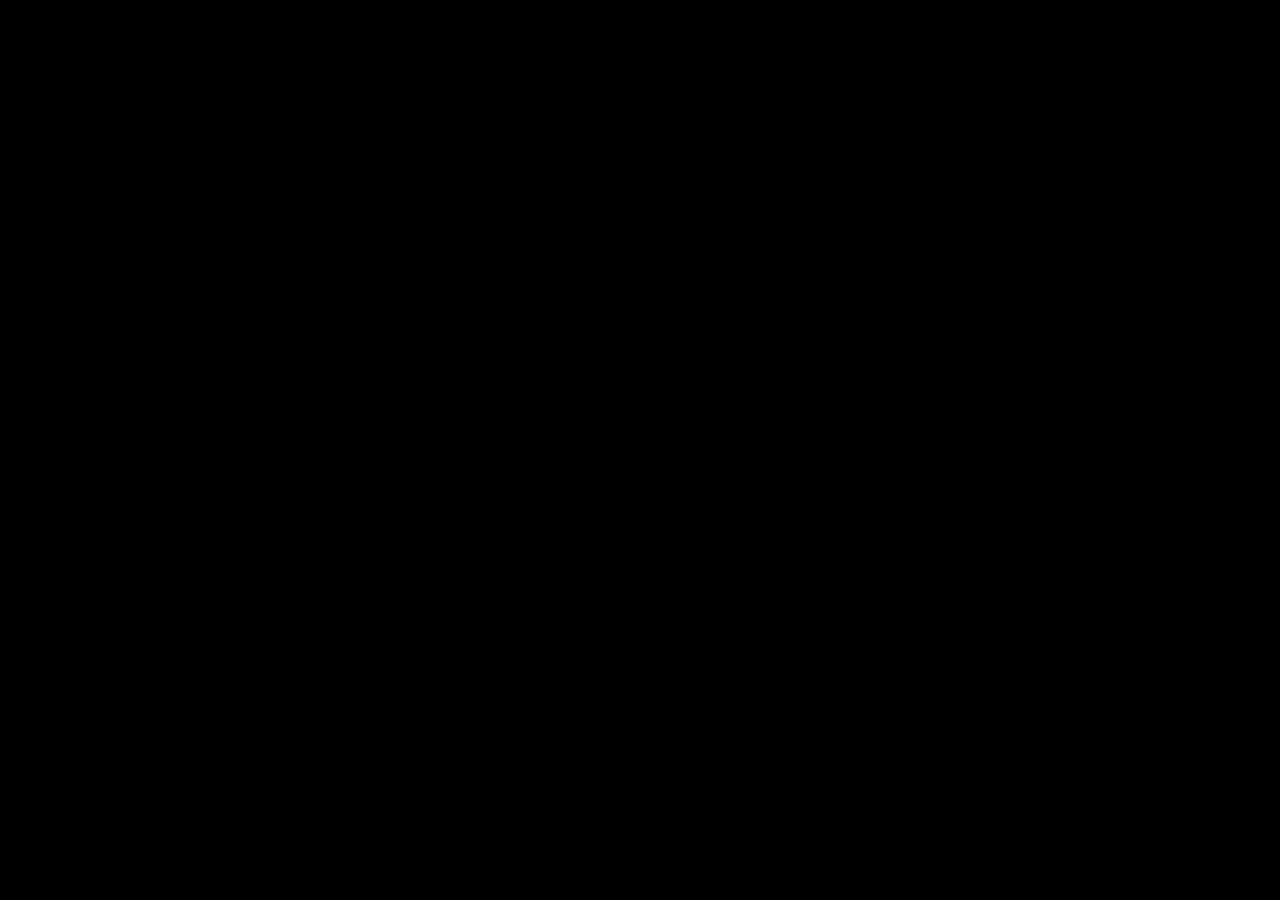
==== about.html @ 232d3d13 "submitted project" ====
<!DOCTYPE html>
<html lang="en">
    <head>
        <link rel="stylesheet" href="style.css">
        <title></title>
    </head>
    <body>
        <p>Glenn is a dedicated Full Stack Android Software Developer with 5 Years Experience. He works for Microsoft and Google as a Technical Supervisor and 5Technical Recruiter. During His Free Time, He love freelancing!</p>
        <script src="script.js"></script></div>
    </body>
</html>
---- style.css ----
html { 
    background: url(images/pexels-hasan-albari-1229861.jpg) no-repeat center center fixed; 
    -webkit-background-size: cover;
    -moz-background-size: cover;
    -o-background-size: cover;
    background-size: cover;
    background-color: black;
  }
body {
    text-align: center;
    box-sizing: border-box;
}
h1 {
    text-align: center;
    color: blue;
    font-size: 100px;
    letter-spacing: 100px;
}
button {
   background-color: rgb(167, 67, 117);
   font-family: 'Gill Sans', 'Gill Sans MT', Calibri, 'Trebuchet MS', sans-serif;
   text-decoration: black;
   letter-spacing: 10px;
   font-size: xx-large;
   font-weight: 200;
   font-style: italic;
}
h3 {
   font-family: Georgia, 'Times New Roman', Times, serif;
   padding-left: 10px;
   padding-right: 30px;
   padding-top: 10px;
   color: black;
   letter-spacing: 10px;
   font-size: xx-large;
   font-style: italic;
}
nav {
    float: center;
    margin-left: 30px;
    display: block;
    text-align: center;
    letter-spacing: 3px;
    color: black;
}
a {
    font-size: xx-large;
    color: black;
}
.logo {
    width: 30px;
    cursor: pointer;

}
p {
    letter-spacing: 10px;
    font-size: large;
    font-weight: 200;
    font-style: normal;
    color: black;
}
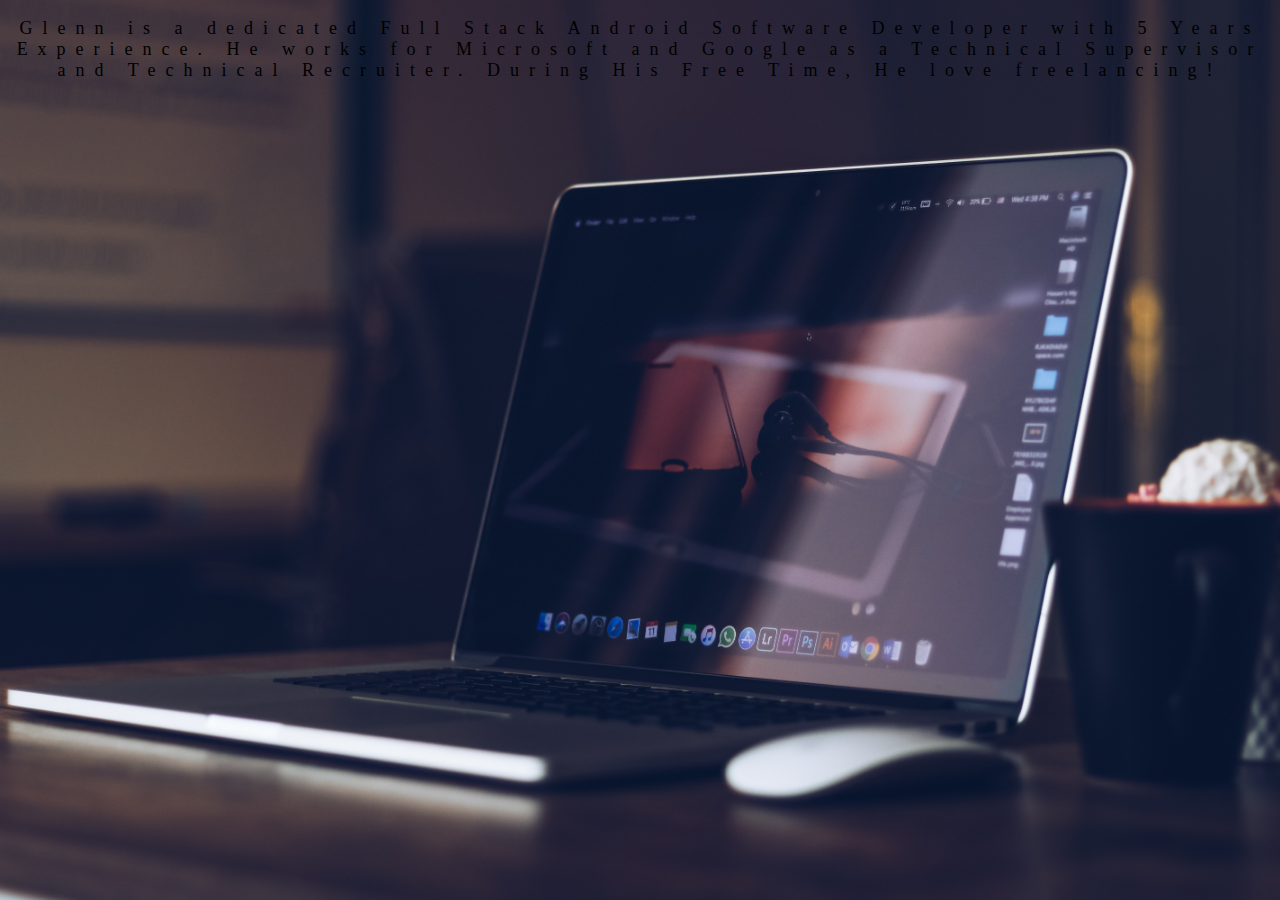
==== commit 44482aae: "changes to html file" ====
--- a/about.html
+++ b/about.html
@@ -5,7 +5,7 @@
         <title></title>
     </head>
     <body>
-        <p>Glenn is a dedicated Full Stack Android Software Developer with 5 Years Experience. He works for Microsoft and Google as a Technical Supervisor and 5Technical Recruiter. During His Free Time, He love freelancing!</p>
+        <p id="about">Glenn is a dedicated Full Stack Android Software Developer with 5 Years Experience. He works for Microsoft and Google as a Technical Supervisor and Technical Recruiter. During His Free Time, He love freelancing!</p>
         <script src="script.js"></script></div>
     </body>
 </html>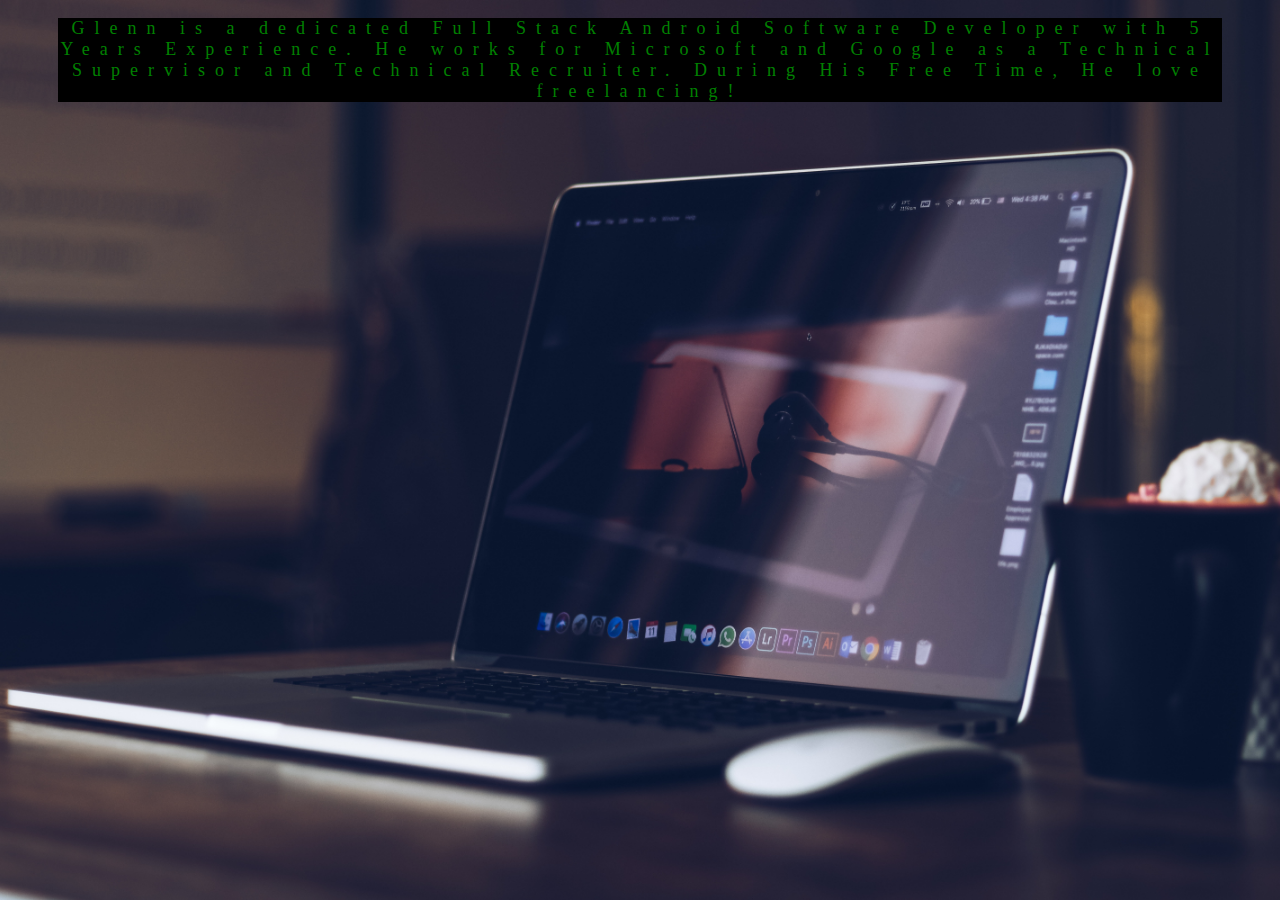
==== commit 674d92f1: "added i-frame to about.html" ====
--- a/about.html
+++ b/about.html
@@ -6,6 +6,7 @@
     </head>
     <body>
         <p id="about">Glenn is a dedicated Full Stack Android Software Developer with 5 Years Experience. He works for Microsoft and Google as a Technical Supervisor and Technical Recruiter. During His Free Time, He love freelancing!</p>
+        <iframe src="https://www.linkedin.com/embed/feed/update/urn:li:share:6940076887679332352" height="290" width="504" frameborder="0" allowfullscreen="" title="Embedded post"></iframe>
         <script src="script.js"></script></div>
     </body>
 </html>--- a/style.css
+++ b/style.css
@@ -12,18 +12,18 @@
 }
 h1 {
     text-align: center;
-    color: blue;
+    color: green;
     font-size: 100px;
-    letter-spacing: 100px;
+    letter-spacing: 5px;
 }
 button {
-   background-color: rgb(167, 67, 117);
+   background-color: green;
    font-family: 'Gill Sans', 'Gill Sans MT', Calibri, 'Trebuchet MS', sans-serif;
    text-decoration: black;
    letter-spacing: 10px;
    font-size: xx-large;
    font-weight: 200;
-   font-style: italic;
+   font-style: normal;
 }
 h3 {
    font-family: Georgia, 'Times New Roman', Times, serif;
@@ -33,7 +33,7 @@
    color: black;
    letter-spacing: 10px;
    font-size: xx-large;
-   font-style: italic;
+   font-style: normal;
 }
 nav {
     float: center;
@@ -58,4 +58,39 @@
     font-weight: 200;
     font-style: normal;
     color: black;
+}
+#about {
+    background-color: black;
+    color: green;
+    background-size: 0in;
+    margin-left: 50px;
+    margin-right: 50px;
+    text-align: center;  
+}
+#expertise {
+    background-size: 0in;
+    margin-top: 200px;
+    margin-left: 50px;
+    margin-right: 50px;
+    text-align: center; 
+    letter-spacing: 10px;
+    color: green;
+}
+#interest {
+    background-size: 0in;
+    margin-top: 200px;
+    margin-left: 50px;
+    margin-right: 50px;
+    text-align: center; 
+    letter-spacing: 10px;
+    color: green;
+}
+#contact {
+    background-size: 0in;
+    margin-top: 200px;
+    margin-left: 50px;
+    margin-right: 50px;
+    text-align: center; 
+    letter-spacing: 10px;
+    color: green;
 }